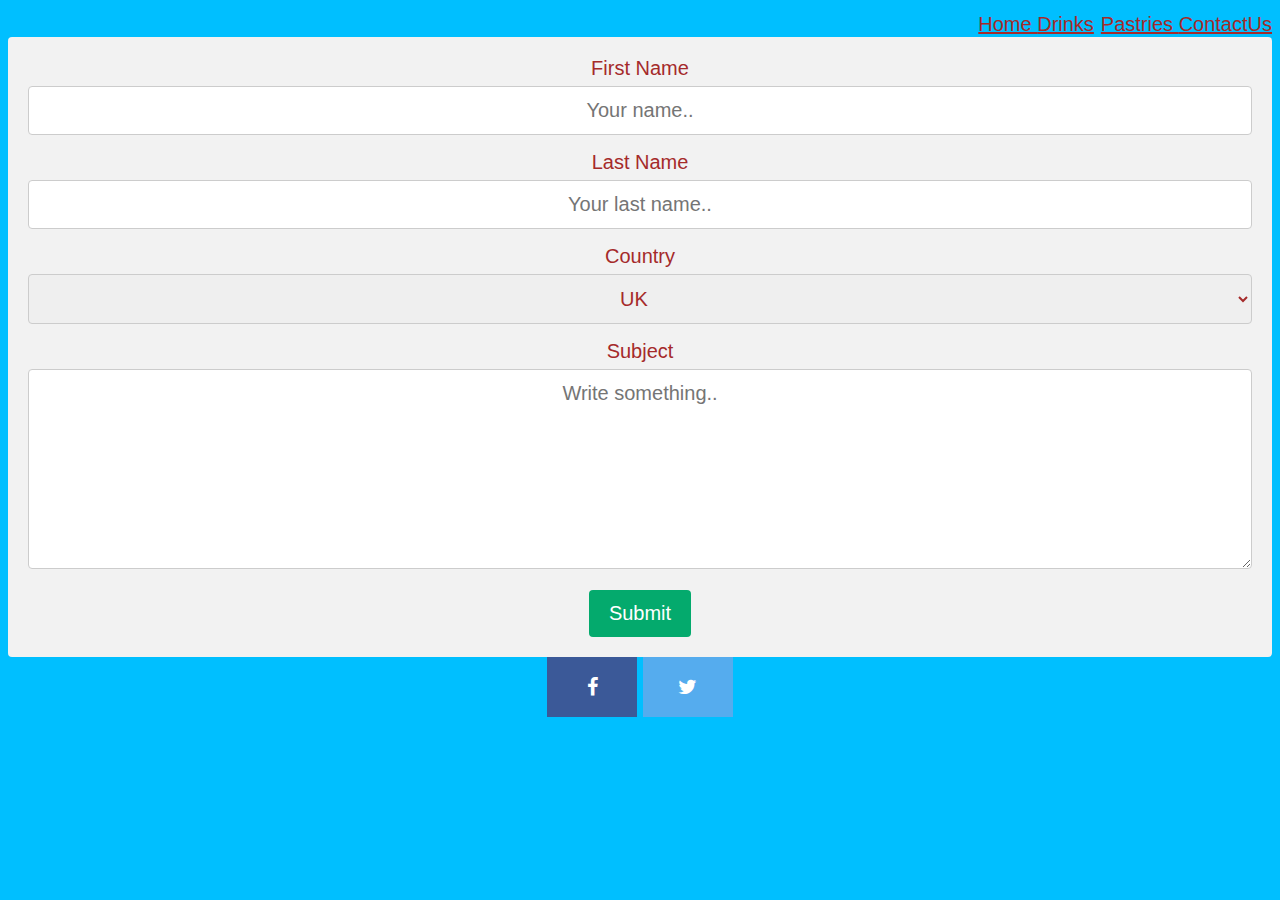
==== contactus.html @ 9e4c7b00 "second commit" ====
<!DOCTYPE html>
<html lang="en">
<head>
    <meta charset="UTF-8">
    <meta name="viewport" content="width=device-width, initial-scale=1.0"><link rel="stylesheet" href="./style.css">
    <link rel="preconnect" href="https://fonts.googleapis.com">
    <link rel="preconnect" href="https://fonts.gstatic.com" crossorigin>
    <link href="https://fonts.googleapis.com/css2?family=Open+Sans:ital,wght@0,700;1,400&family=Poppins:wght@700&display=swap" rel="styl<link rel="stylesheet" href="https://cdnjs.cloudflare.com/ajax/libs/font-awesome/4.7.0/css/font-awesome.min.css">
    <link rel="stylesheet" href="https://cdnjs.cloudflare.com/ajax/libs/font-awesome/4.7.0/css/font-awesome.min.css">

    <title>Document</title>

</head>
<body>
    
</body>
</html>


<div class="navbar">
    <a href="./index.html"> Home </a>
    <a href="./drinks.html"> Drinks</a>
    <a href="./pastries.html"> Pastries </a>
    <a href="contactus.html"> ContactUs</a>
<div>


<div class="container">
    <form action="action_page.php">
  
      <label for="fname">First Name</label>
      <input type="text" id="fname" name="firstname" placeholder="Your name..">
  
      <label for="lname">Last Name</label>
      <input type="text" id="lname" name="lastname" placeholder="Your last name..">
  
      <label for="country">Country</label>
      <select id="country" name="country">
        <option value="australia">UK</option>
        <option value="canada">Canada</option>
        <option value="usa">USA</option>
      </select>
  
      <label for="subject">Subject</label>
      <textarea id="subject" name="subject" placeholder="Write something.." style="height:200px"></textarea>
  
      <input type="submit" value="Submit">
  
    </form>
</div>


<div class="social media">
      <a href="https://facebook.com/" class="fa fa-facebook"></a>
      <a href="https://twitter.com/" class="fa fa-twitter"></a>
      
</div>
---- style.css ----
*{
    color: brown;
    font-family:'Raleway', sans-serif;
    font-size: 20px;
    text-align:center;

       
} 

body{
    font-family: 'Raleway', sans-serif; 
    background-color: deepskyblue;
    background-size: 100%;
}



h1{
    color:blue;
    font-size: 40px; 
    text-align: center; 
} 


h2{
    color: #5b925b;
    font-size: 30px;
    text-align: centre;
    
}


h3{
    color:palevioletred;
    font-size: 30px;
    text-align: center;
    
}

h4{
    color:palevioletred;
    font-size: 30px;
    text-align: center;
}

.img-container{
    display: flex;
    justify-content:space-evenly;
    align-items: center;
    width: 100%;
    height: 100%; 
    padding-bottom: 10%;   
}

.img-container img{
    width:350px;
    height: 300px;
}
.img-links{
    display: flex;
    flex-direction: column;
    align-items: center;
}

    


p{
    color: black;
    font-size: 18px;
}




.navbar{
    text-align: right;
    color:beige;
    border:black;
    font-size: 25px;
    padding: 0px;
    margin:auto;
}  


.img-container-pastries{
    display:flex;
    justify-content: space-evenly;
    align-items: center;
    width: 100%;
    height: 100%;
    padding-bottom: 10%;
}

.img-container-pastries img{
    width: 280px;
    height:300px;
}

.img-links{
    display: flex;
    flex-direction: column;
    align-items: center;
}

/* * Style inputs with type="text", select elements and textareas */ 
input[type=text], select, textarea {
  width: 100%; /* Full width */
  padding: 12px; /* Some padding */ 
  border: 1px solid #ccc; /* Gray border */
  border-radius: 4px; /* Rounded borders */
  box-sizing: border-box; /* Make sure that padding and width stays in place */
  margin-top: 6px; /* Add a top margin */
  margin-bottom: 16px; /* Bottom margin */
  resize: vertical /* Allow the user to vertically resize the textarea (not horizontally) */
}

/* Style the submit button with a specific background color etc */
input[type=submit] {
    background-color: #04AA6D;
    color: white;
    padding: 12px 20px;
    border: none;
    border-radius: 4px;
    cursor: pointer;
}


/* When moving the mouse over the submit button, add a darker green color */
input[type=submit]:hover {
    background-color: #45a049;
}
  
  /* Add a background color and some padding around the form */
.container {
    border-radius: 4px;
    background-color: #f2f2f2;
    padding: 20px;
}


/* Style all font awesome icons */
.fa {
    padding: 20px;
    font-size: 30px;
    width: 50px;
    text-align: center;
    text-decoration: none;
}
  
  /* Add a hover effect if you want */
.fa:hover {
    opacity: 0.7;
}
  
  /* Set a specific color for each brand */
  
  /* Facebook */
.fa-facebook {
    background: #3B5998;
    color: white;
}
  
  /* Twitter */
.fa-twitter {
    background: #55ACEE;
    color: white;
}
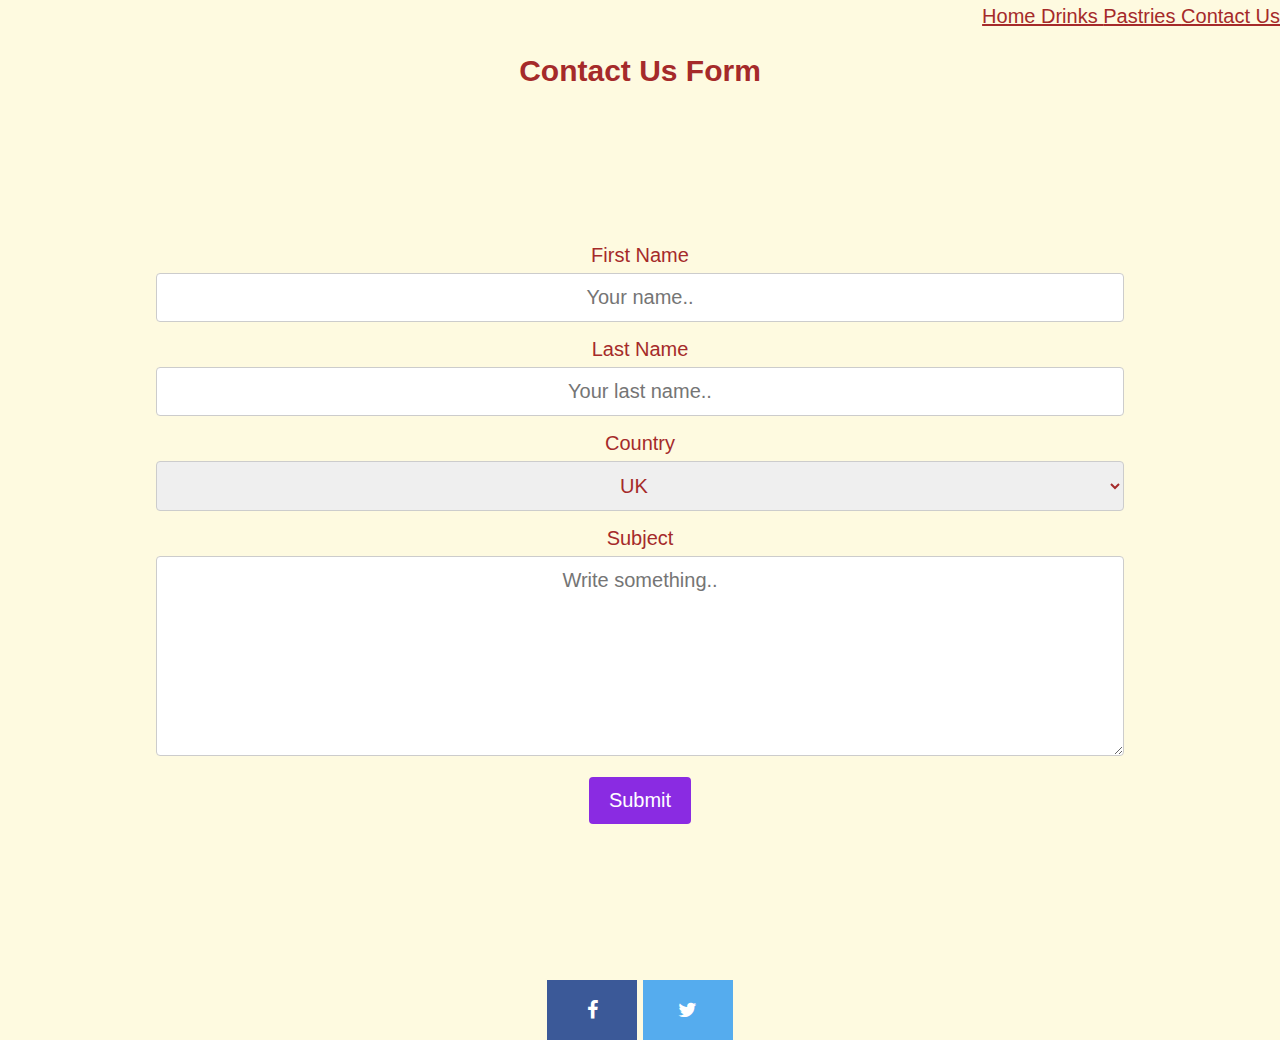
==== commit 11e965ec: "first commit" ====
--- a/contactus.html
+++ b/contactus.html
@@ -12,19 +12,16 @@
 
 </head>
 <body>
-    
-</body>
-</html>
 
 
 <div class="navbar">
     <a href="./index.html"> Home </a>
-    <a href="./drinks.html"> Drinks</a>
+    <a href="./drinks.html"> Drinks </a>
     <a href="./pastries.html"> Pastries </a>
-    <a href="contactus.html"> ContactUs</a>
+    <a href="contactus.html"> Contact Us</a>
 <div>
 
-
+<h2> Contact Us Form</h2>
 <div class="container">
     <form action="action_page.php">
   
@@ -54,4 +51,7 @@
       <a href="https://facebook.com/" class="fa fa-facebook"></a>
       <a href="https://twitter.com/" class="fa fa-twitter"></a>
       
-</div>+</div>
+
+</body>
+</html>
--- a/style.css
+++ b/style.css
@@ -1,44 +1,43 @@
 *{
     color: brown;
-    font-family:'Raleway', sans-serif;
+    font-family: Arial, sans-serif;
     font-size: 20px;
     text-align:center;
-
-       
+}
+body{
+    font-family: Arial, Helvetica, sans-serif; 
+    background-color: #fefae0;
+    background-size: auto;
+    background-position: center;
+    margin: 0;
+    padding: 0;
+}
+h1{
+    color: #2c1e11;
+    font-size: 40px; 
+    text-align:center;
 } 
 
-body{
-    font-family: 'Raleway', sans-serif; 
-    background-color: deepskyblue;
-    background-size: 100%;
+.coffee-bar{
+    height:"900px";
+    width:"800px";
 }
-
-
-
-h1{
-    color:blue;
-    font-size: 40px; 
-    text-align: center; 
-} 
-
-
 h2{
-    color: #5b925b;
+    color:brown;
     font-size: 30px;
     text-align: centre;
-    
 }
 
 
 h3{
-    color:palevioletred;
+    color:black;
     font-size: 30px;
     text-align: center;
     
 }
 
 h4{
-    color:palevioletred;
+    color:black;
     font-size: 30px;
     text-align: center;
 }
@@ -66,7 +65,7 @@
 
 
 p{
-    color: black;
+    color: #3b240b;
     font-size: 18px;
 }
 
@@ -76,7 +75,7 @@
 .navbar{
     text-align: right;
     color:beige;
-    border:black;
+    border:2px;
     font-size: 25px;
     padding: 0px;
     margin:auto;
@@ -103,21 +102,20 @@
     align-items: center;
 }
 
-/* * Style inputs with type="text", select elements and textareas */ 
+ 
 input[type=text], select, textarea {
-  width: 100%; /* Full width */
-  padding: 12px; /* Some padding */ 
-  border: 1px solid #ccc; /* Gray border */
-  border-radius: 4px; /* Rounded borders */
-  box-sizing: border-box; /* Make sure that padding and width stays in place */
-  margin-top: 6px; /* Add a top margin */
-  margin-bottom: 16px; /* Bottom margin */
-  resize: vertical /* Allow the user to vertically resize the textarea (not horizontally) */
+  width: 100%; 
+  padding: 12px; 
+  border: 1px solid #ccc;
+  border-radius: 4px; 
+  box-sizing: border-box; 
+  margin-top: 6px;
+  margin-bottom: 16px; 
+  resize: vertical;
 }
 
-/* Style the submit button with a specific background color etc */
 input[type=submit] {
-    background-color: #04AA6D;
+    background-color: blueviolet;
     color: white;
     padding: 12px 20px;
     border: none;
@@ -128,18 +126,18 @@
 
 /* When moving the mouse over the submit button, add a darker green color */
 input[type=submit]:hover {
-    background-color: #45a049;
+    background-color: #556b2f;
 }
   
-  /* Add a background color and some padding around the form */
+  
 .container {
-    border-radius: 4px;
-    background-color: #f2f2f2;
-    padding: 20px;
+    border-radius: 10px;
+    background-color: #fefae0;
+    padding: 3rem;
+    margin: 7.5%;
+
 }
 
-
-/* Style all font awesome icons */
 .fa {
     padding: 20px;
     font-size: 30px;
@@ -153,7 +151,7 @@
     opacity: 0.7;
 }
   
-  /* Set a specific color for each brand */
+ 
   
   /* Facebook */
 .fa-facebook {
